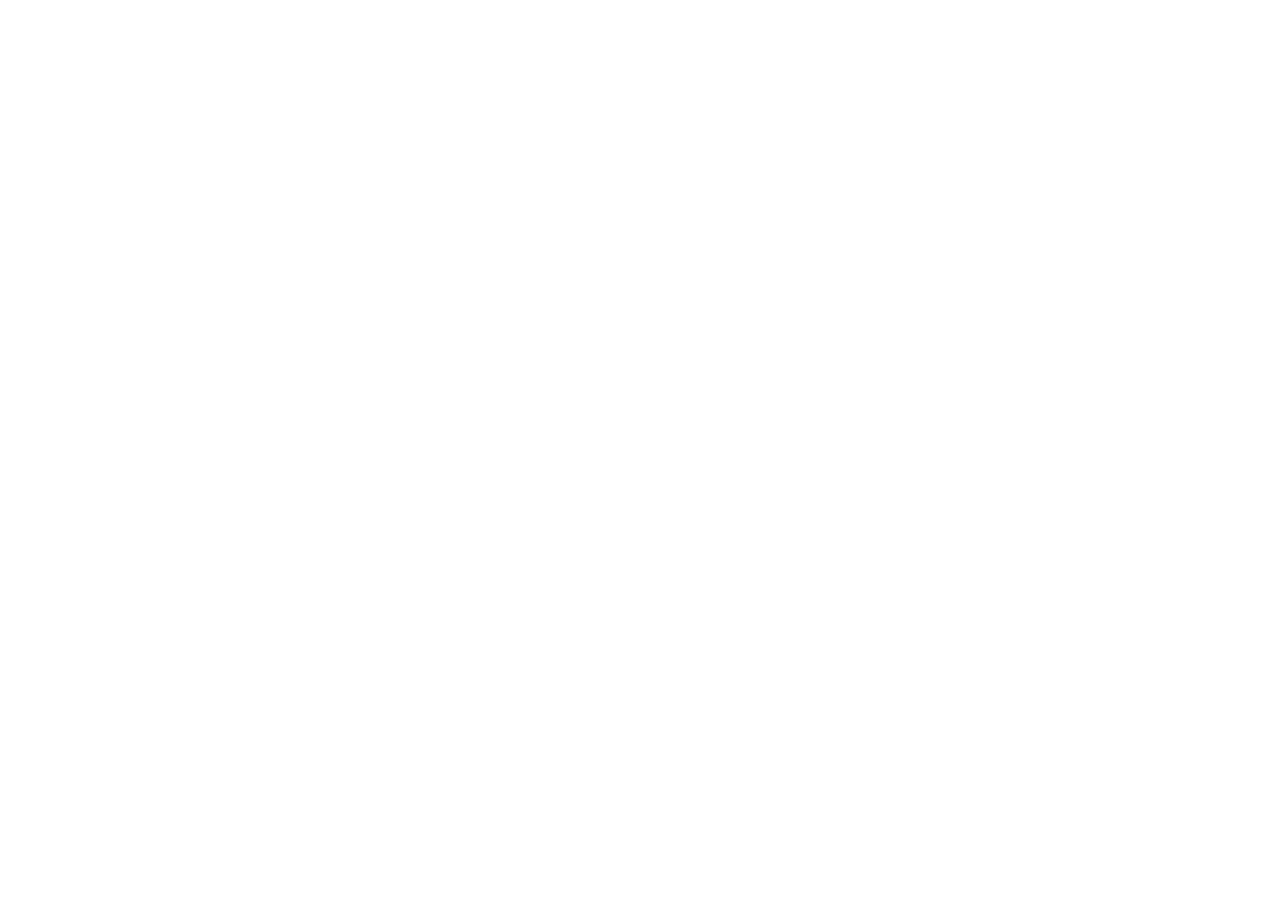
==== index.html @ e6722967 "all update" ====
<!DOCTYPE html>
<html lang="en">
<head>
    <meta charset="UTF-8">
    <meta http-equiv="X-UA-Compatible" content="IE=edge">
    <meta name="viewport" content="width=device-width, initial-scale=1.0">
    <title>Document</title>
</head>
<body>
    
</body>
</html>
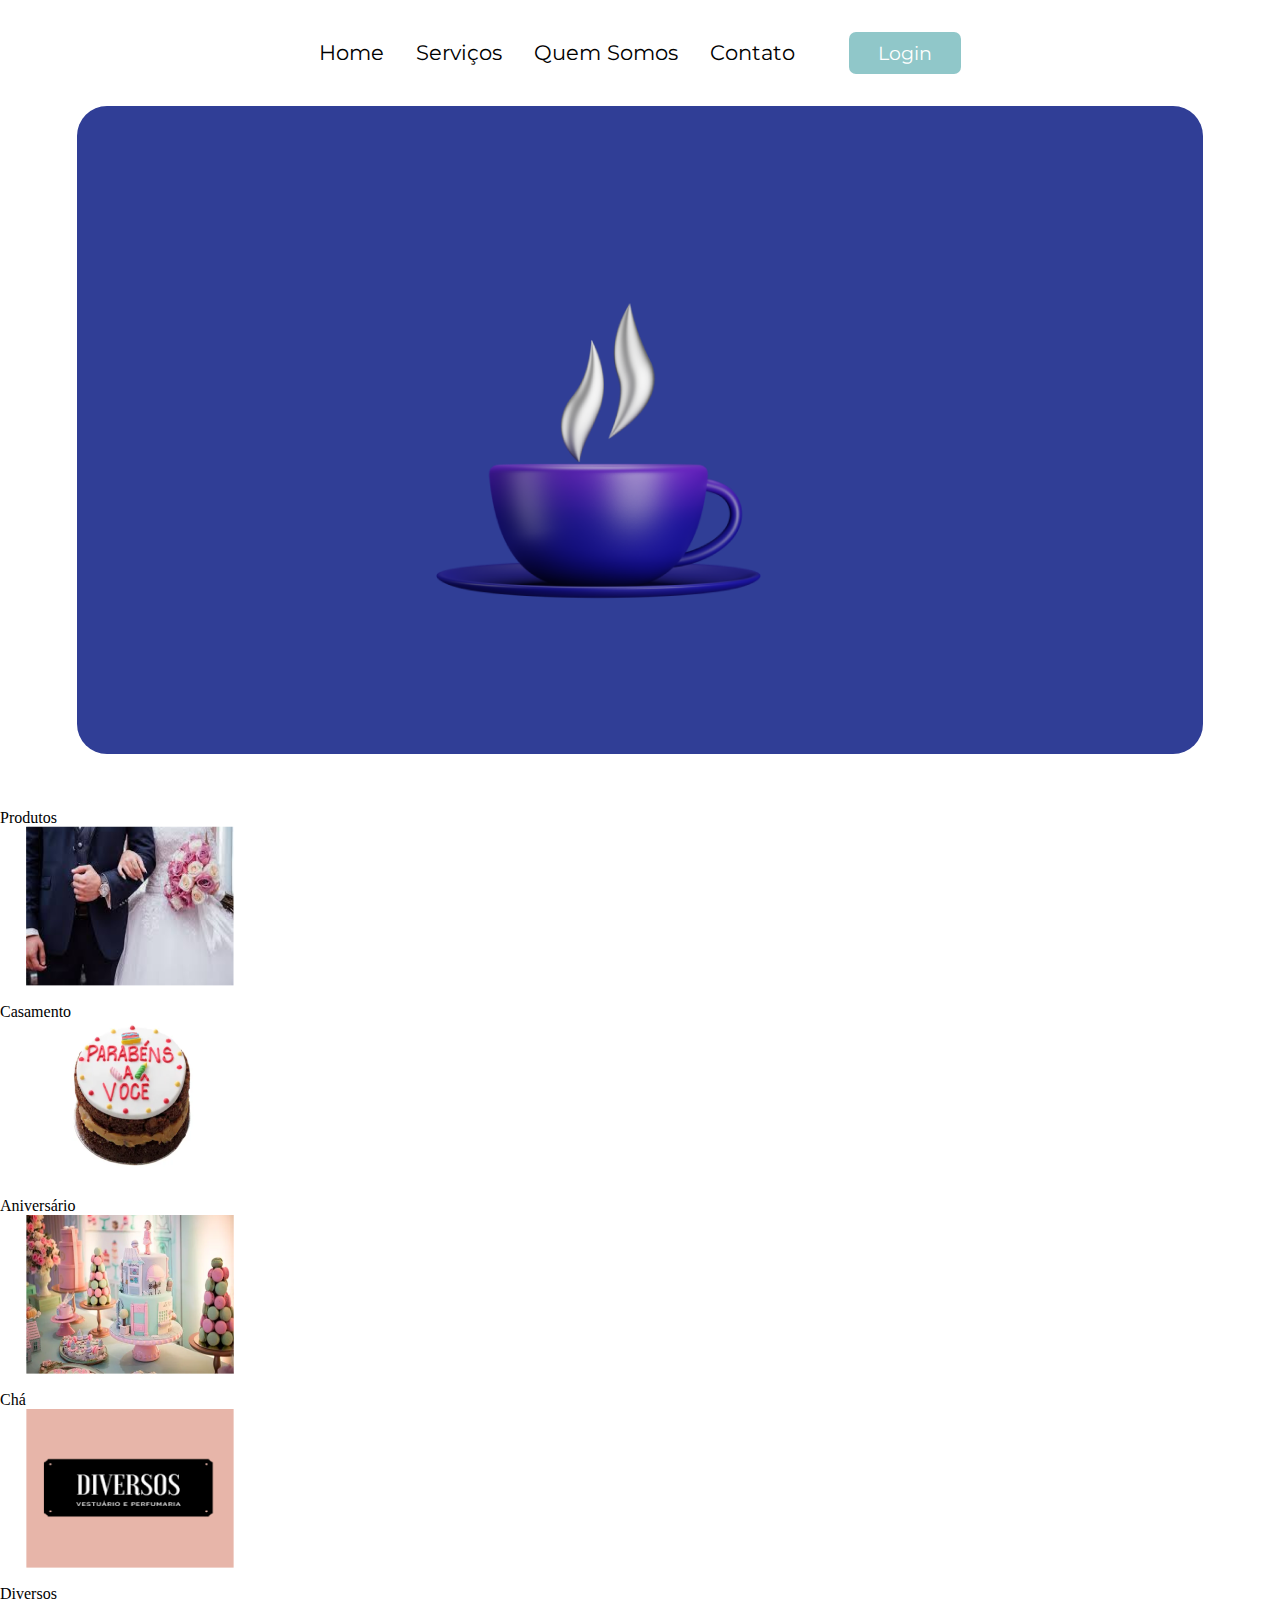
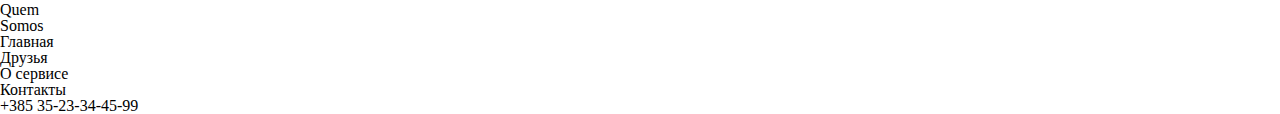
==== commit 576dc902: "Adicionado e finalizado o Header" ====
--- a/index.html
+++ b/index.html
@@ -1,12 +1,78 @@
 <!DOCTYPE html>
 <html lang="en">
+
 <head>
     <meta charset="UTF-8">
     <meta http-equiv="X-UA-Compatible" content="IE=edge">
     <meta name="viewport" content="width=device-width, initial-scale=1.0">
+    <link rel="stylesheet" href="./assets/css/reset.css" />
+    <link rel="stylesheet" href="./assets/css/header.css" />
     <title>Document</title>
 </head>
+
 <body>
-    
+    <!-- Aqui é a header, também home.  Como o que era pra ser a Home 
+        é praticamente só um banner, deixei a header como section home -->
+    <header id="home">
+        <nav>
+            <ul>
+                <li><a href="#home">Home</a></li>
+                <li><a href="#servicos">Serviços</a></li>
+                <li><a href="#">Quem Somos</a></li>
+                <li><a href="#contato">Contato</a></li>
+                <li><a href="./registerArea/registerPage.html">Login</a></li>
+            </ul>
+        </nav>
+        <div class="banner">
+            <img src="./assets/images/teacup.png" alt="xícara de chá">
+        </div>
+    </header>
+    <!-- Aqui começa a área de serviços. Aqui ficará o carrossel e a área de produtos -->
+    <section id="servicos">
+        <h2>Produtos</h2>
+        <div class="carousel-wrap">
+            <div class="carousel-items-wrap">
+                <div class="carousel-item">
+                    <div class="img-wrap">
+                        <img src="./assets/images/marriage.png" alt="casamento">
+                    </div>
+                    <h4>Casamento</h4>
+                </div>
+                <div class="carousel-item">
+                    <div class="img-wrap">
+                        <img src="./assets/images/birthdaycake.png" alt="bolo de aniversário">
+                    </div>
+                    <h4>Aniversário</h4>
+                </div>
+                <div class="carousel-item">
+                    <div class="img-wrap">
+                        <img src="./assets/images/teaparty.png" alt="Festá de Chá">
+                    </div>
+                    <h4>Chá</h4>
+                </div>
+                <div class="carousel-item">
+                    <div class="img-wrap">
+                        <img src="./assets/images/diversity.png" alt="diversos">
+                    </div>
+                    <h4>Diversos</h4>
+                </div>
+            </div>
+        </div>
+    </section>
+    <!-- // -->
+
+    <!-- A parte de contatos e footer. -->
+    <footer id="contato">
+        <h2>Quem<br>Somos</h2>
+        <div class="creators">
+            <p>Главная</p>
+            <p>Друзья</p>
+            <p>О сервисе</p>
+            <p>Контакты</p>
+        </div>
+        <h3>+385 35-23-34-45-99</h3>
+    </footer>
+
 </body>
+
 </html>--- a/assets/css/header.css
+++ b/assets/css/header.css
@@ -0,0 +1,88 @@
+@import url('https://fonts.googleapis.com/css2?family=Montserrat:wght@700&display=swap');
+@import url('https://fonts.googleapis.com/css2?family=Montserrat:wght@500;700&display=swap');
+
+/* Coloquei como global o box-sizing: border-box para que o padding não faça a caixa "crescer" */
+
+* {
+    box-sizing: border-box;
+}
+
+
+header {
+    width: 100%;
+    height: 90vh;
+    padding-inline: 6%;
+}
+
+/* Estilização da navbar */
+
+nav {
+    display: flex;
+    justify-content: center;
+    align-items: center;
+
+    width: 100%;
+    padding-block: 2em;
+}
+
+nav ul {
+    display: flex;
+    align-items: center;
+    justify-content: center;
+    column-gap: 2em;
+
+    width: 100%;
+
+}
+
+nav ul li:last-child {
+    margin-left: 2%;
+}
+
+nav ul li:last-child a {
+    display: block;
+    padding: .6em 1.5em;
+    border-radius: 7px;
+    font-size: 1.2rem;
+    color: #FFF;
+    background: #90C7C9;
+}
+
+nav ul li:last-child a:hover {
+    background-color: #E9473C;
+}
+
+nav a {
+    font-size: 1.3rem;
+    font-family: 'Montserrat', sans-serif;
+    text-decoration: none;
+    color: #000;
+
+}
+
+nav ul li:not(li:last-child) a:hover {
+    color: #E9473C;
+}
+
+/* Implementarei isso assim que eu terminar o carrossel */
+
+nav a.active {
+    text-transform: uppercase;
+    color: #E9473C;
+
+}
+
+/* Estilização do Banner */
+
+header div {
+    display: flex;
+    align-items: flex-end;
+    width: 100%;
+    height: 80%;
+    padding-left: 30%;
+    padding-bottom: 8em;
+    background: #303E96;
+    border-radius: 30px;
+}
+
+/* Serviços */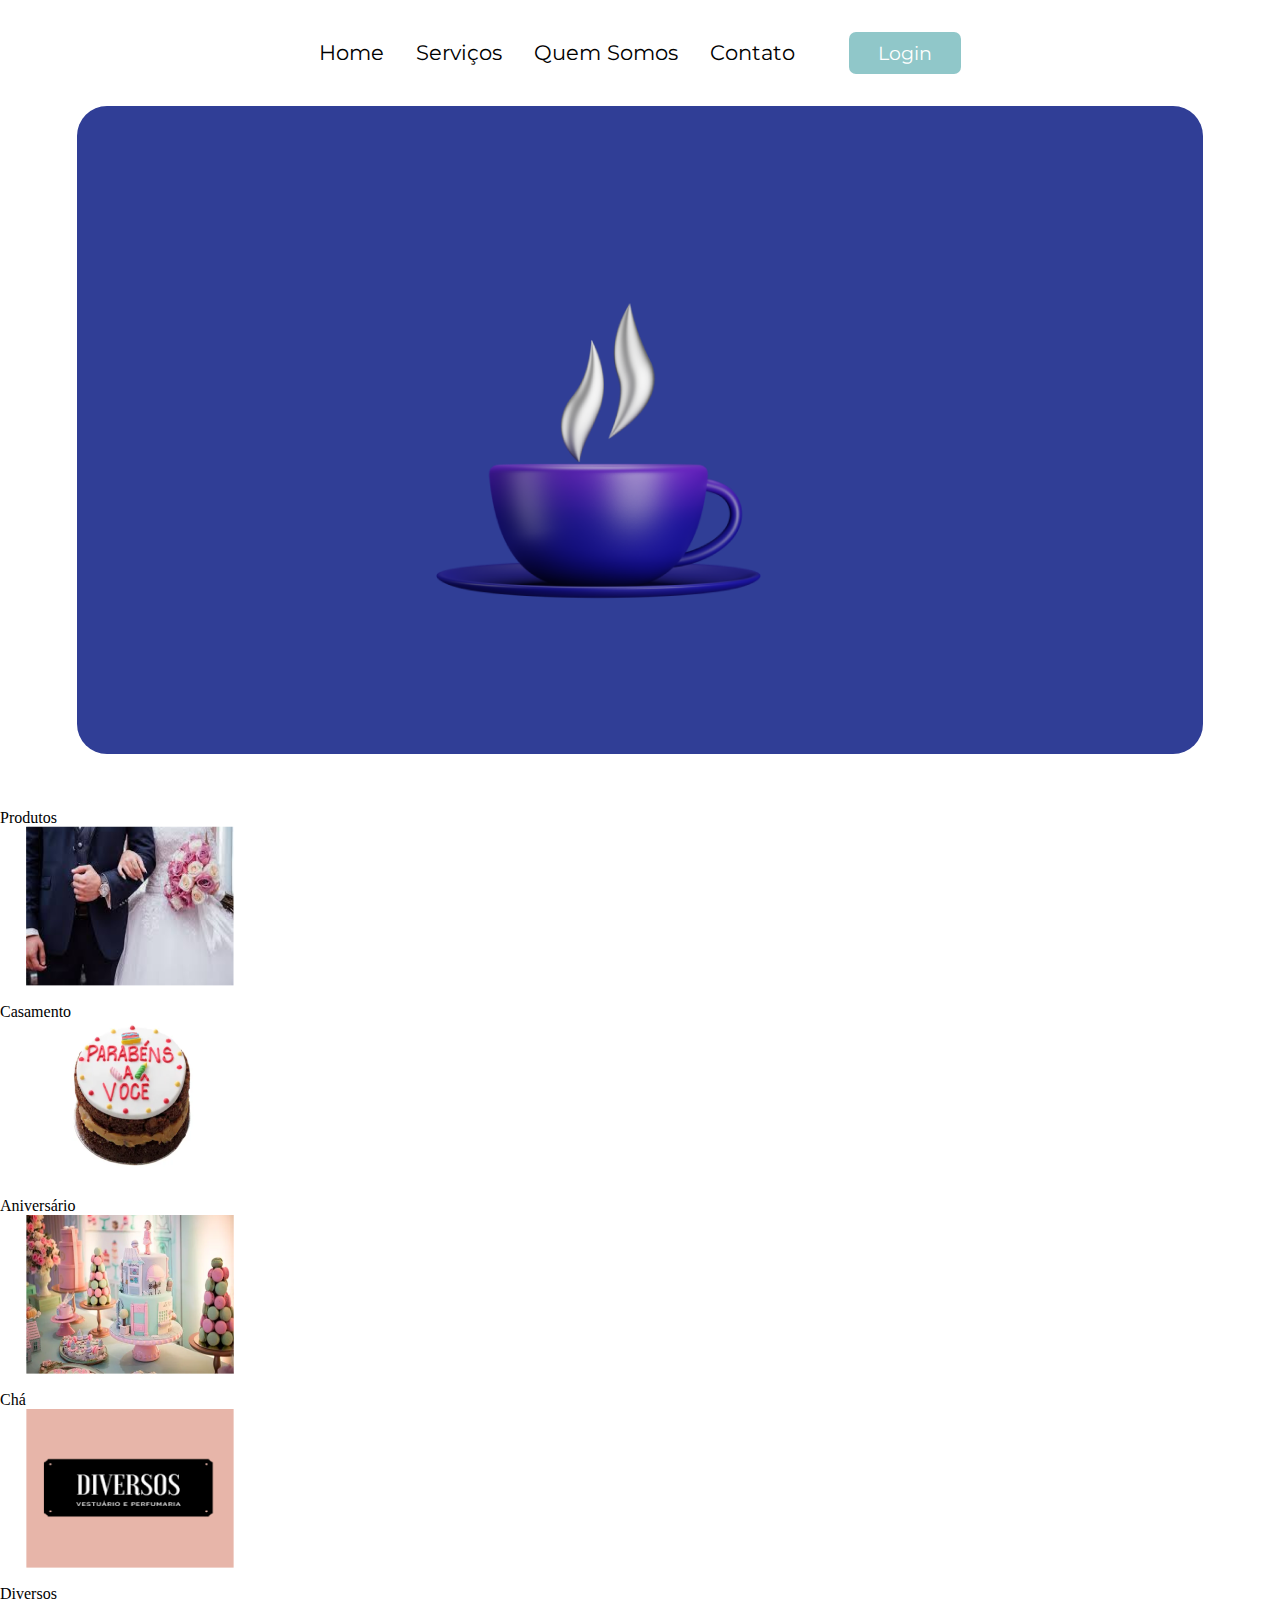
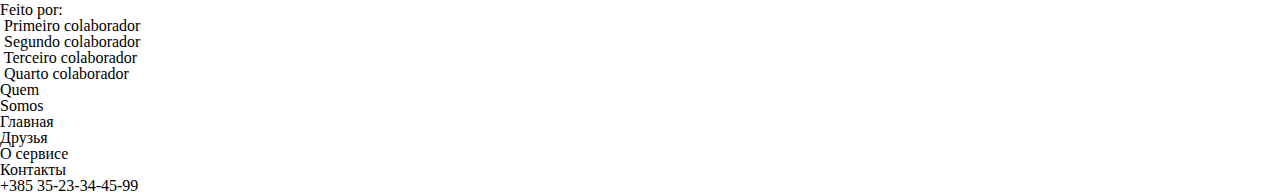
==== commit 3e4dbe68: "new alterations" ====
--- a/index.html
+++ b/index.html
@@ -1,5 +1,5 @@
 <!DOCTYPE html>
-<html lang="en">
+<html lang="pt-br">
 
 <head>
     <meta charset="UTF-8">
@@ -7,26 +7,39 @@
     <meta name="viewport" content="width=device-width, initial-scale=1.0">
     <link rel="stylesheet" href="./assets/css/reset.css" />
     <link rel="stylesheet" href="./assets/css/header.css" />
-    <title>Document</title>
+    <link rel="stylesheet" href="../services/assets/css/coworkers.css">
+    <title>Confeitaria</title>
 </head>
 
 <body>
+
     <!-- Aqui é a header, também home.  Como o que era pra ser a Home 
         é praticamente só um banner, deixei a header como section home -->
     <header id="home">
         <nav>
             <ul>
-                <li><a href="#home">Home</a></li>
-                <li><a href="#servicos">Serviços</a></li>
-                <li><a href="#">Quem Somos</a></li>
-                <li><a href="#contato">Contato</a></li>
-                <li><a href="./registerArea/registerPage.html">Login</a></li>
+                <li>
+                    <a href="/">Home</a>
+                </li>
+                <li>
+                    <a href="#servicos">Serviços</a>
+                </li>
+                <li>
+                    <a href="#">Quem Somos</a>
+                </li>
+                <li>
+                    <a href="#contato">Contato</a>
+                </li>
+                <li>
+                    <a href="./Login/login.html">Login</a>
+                </li>
             </ul>
         </nav>
         <div class="banner">
             <img src="./assets/images/teacup.png" alt="xícara de chá">
         </div>
     </header>
+
     <!-- Aqui começa a área de serviços. Aqui ficará o carrossel e a área de produtos -->
     <section id="servicos">
         <h2>Produtos</h2>
@@ -61,6 +74,26 @@
     </section>
     <!-- // -->
 
+    <section class="coworkers">
+        <h2 class="coworkers__title">Feito por:</h2>
+        <div class="coworkers__box">
+            <img src="./assets/images/colaborador1.webp" alt="" class="box__img">
+            <span class="coworkers__box__name">Primeiro colaborador</span>
+        </div>
+        <div class="coworkers__box">
+            <img src="./assets/images/colaborador2.webp" alt="" class="box__img">
+            <span class="coworkers__box__name">Segundo colaborador</span>
+        </div>
+        <div class="coworkers__box">
+            <img src="./assets/images/colaborador3.webp" alt="" class="box__img">
+            <span class="coworkers__box__name">Terceiro colaborador</span>
+        </div>
+        <div class="coworkers__box">
+            <img src="./assets/images/colaborador4.webp" alt="" class="box__img">
+            <span class="coworkers__box__name">Quarto colaborador</span>
+        </div>
+    </section>
+
     <!-- A parte de contatos e footer. -->
     <footer id="contato">
         <h2>Quem<br>Somos</h2>
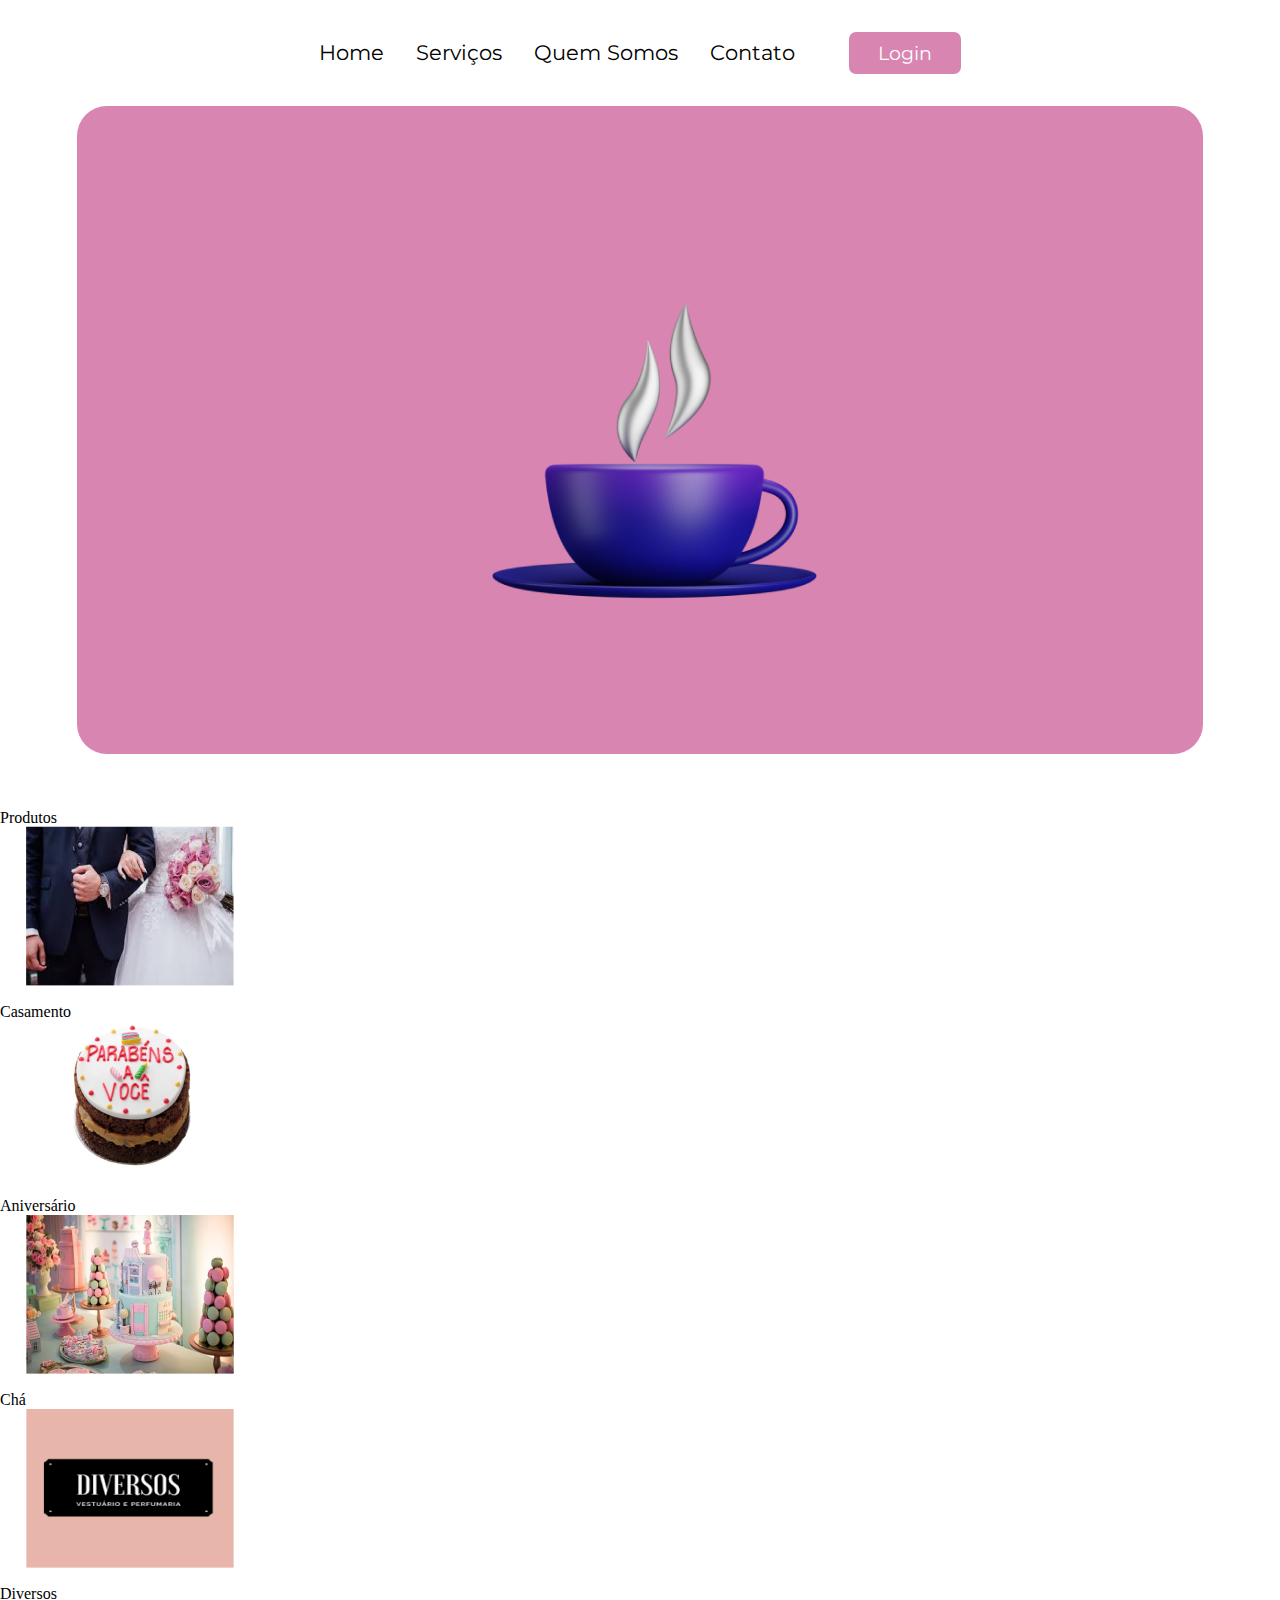
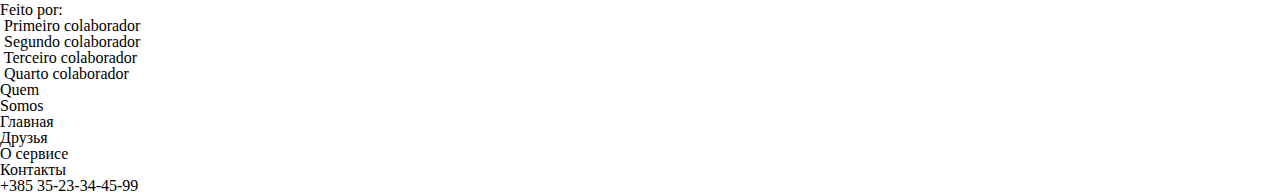
==== commit d5b8edfc: "corrections login user" ====
--- a/index.html
+++ b/index.html
@@ -30,8 +30,9 @@
                 <li>
                     <a href="#contato">Contato</a>
                 </li>
-                <li>
-                    <a href="./Login/login.html">Login</a>
+                <li class="login">
+                    <a class="login-btn" href="./Login/login.html">Login</a>
+                    <span class="userName"></span>
                 </li>
             </ul>
         </nav>
@@ -105,6 +106,7 @@
         </div>
         <h3>+385 35-23-34-45-99</h3>
     </footer>
+    <script src="assets/js/app.js"></script>
 
 </body>
 
--- a/assets/css/header.css
+++ b/assets/css/header.css
@@ -44,8 +44,8 @@
     padding: .6em 1.5em;
     border-radius: 7px;
     font-size: 1.2rem;
-    color: #FFF;
-    background: #90C7C9;
+    background-color: #d885b1;
+    color: white;
 }
 
 nav ul li:last-child a:hover {
@@ -57,6 +57,7 @@
     font-family: 'Montserrat', sans-serif;
     text-decoration: none;
     color: #000;
+
 
 }
 
@@ -79,10 +80,37 @@
     align-items: flex-end;
     width: 100%;
     height: 80%;
-    padding-left: 30%;
+    padding-left: 35%;
     padding-bottom: 8em;
-    background: #303E96;
+    /* background: #303E96; */
     border-radius: 30px;
+
+    background-color: #d885b1;
+
+    
+}
+
+
+/* botao login */
+
+
+.logged{
+   display: flex;
+   padding: 1rem;
+   font-weight: bold;
+   align-items: center;
+   gap: 1.5rem;
+}
+
+.logged button{
+    width: 100%;
+    background: #f14c;
+    color: #fff;
+    font-weight: bold;
+    padding: 0.5rem 1rem;
+    border-radius: 0.5rem;
+    border: none;
+    cursor: pointer;
 }
 
 /* Serviços */